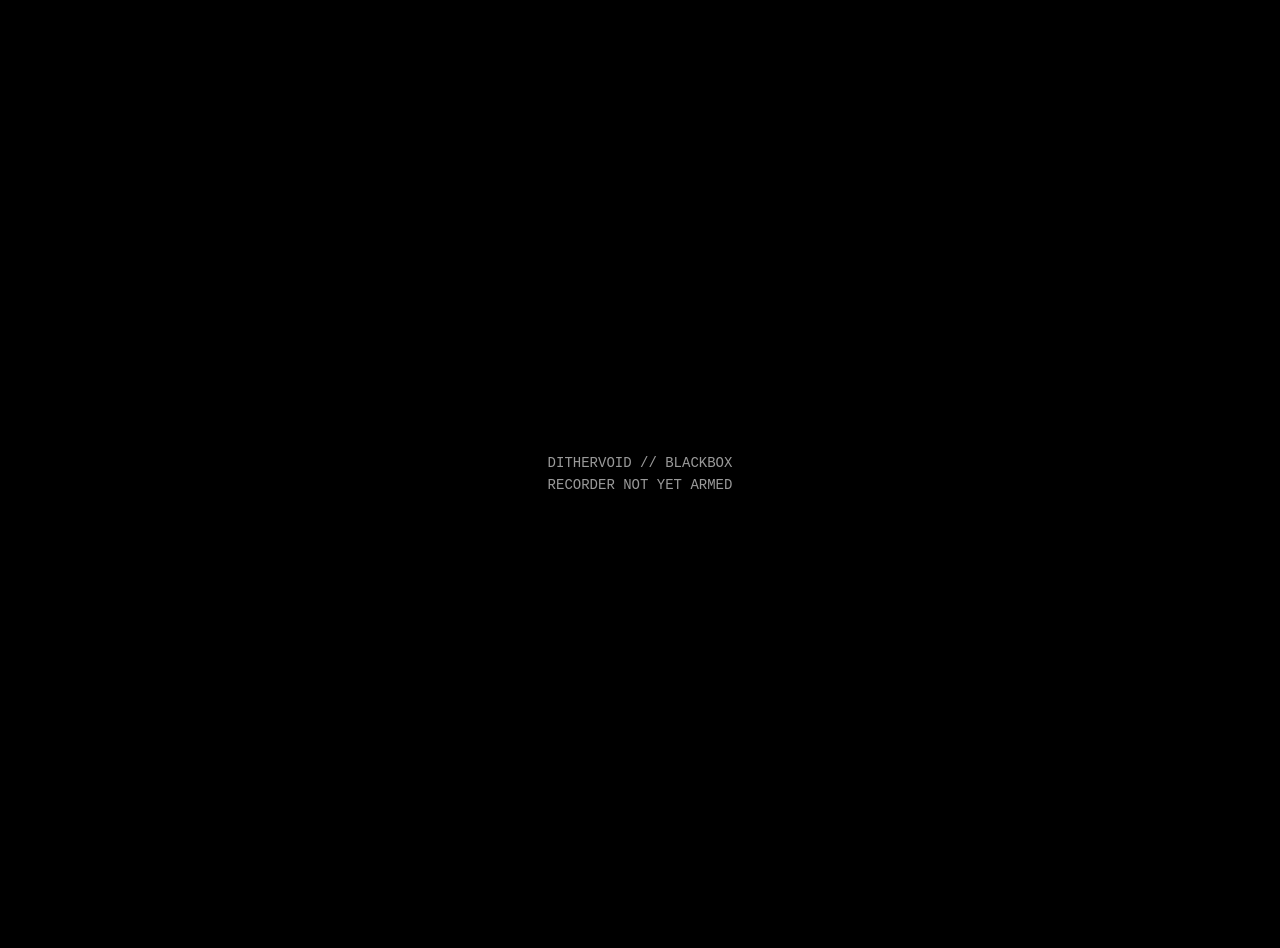
==== index.html @ be2c78d2 "Site placeholder Public repository for the BLACKBOX site, served by GitHub Pages. Placeholder page o" ====
<!doctype html>
<html lang="en">
<head>
<meta charset="utf-8">
<meta name="viewport" content="width=device-width, initial-scale=1">
<title>DITHERVOID // BLACKBOX</title>
<style>
  html,body{margin:0;height:100%;background:#000;color:#9a9a9a;font:14px/1.6 ui-monospace,Menlo,monospace}
  main{min-height:100%;display:flex;align-items:center;justify-content:center;text-align:center;padding:24px}
</style>
</head>
<body>
<main><div>DITHERVOID // BLACKBOX<br>RECORDER NOT YET ARMED</div></main>
</body>
</html>
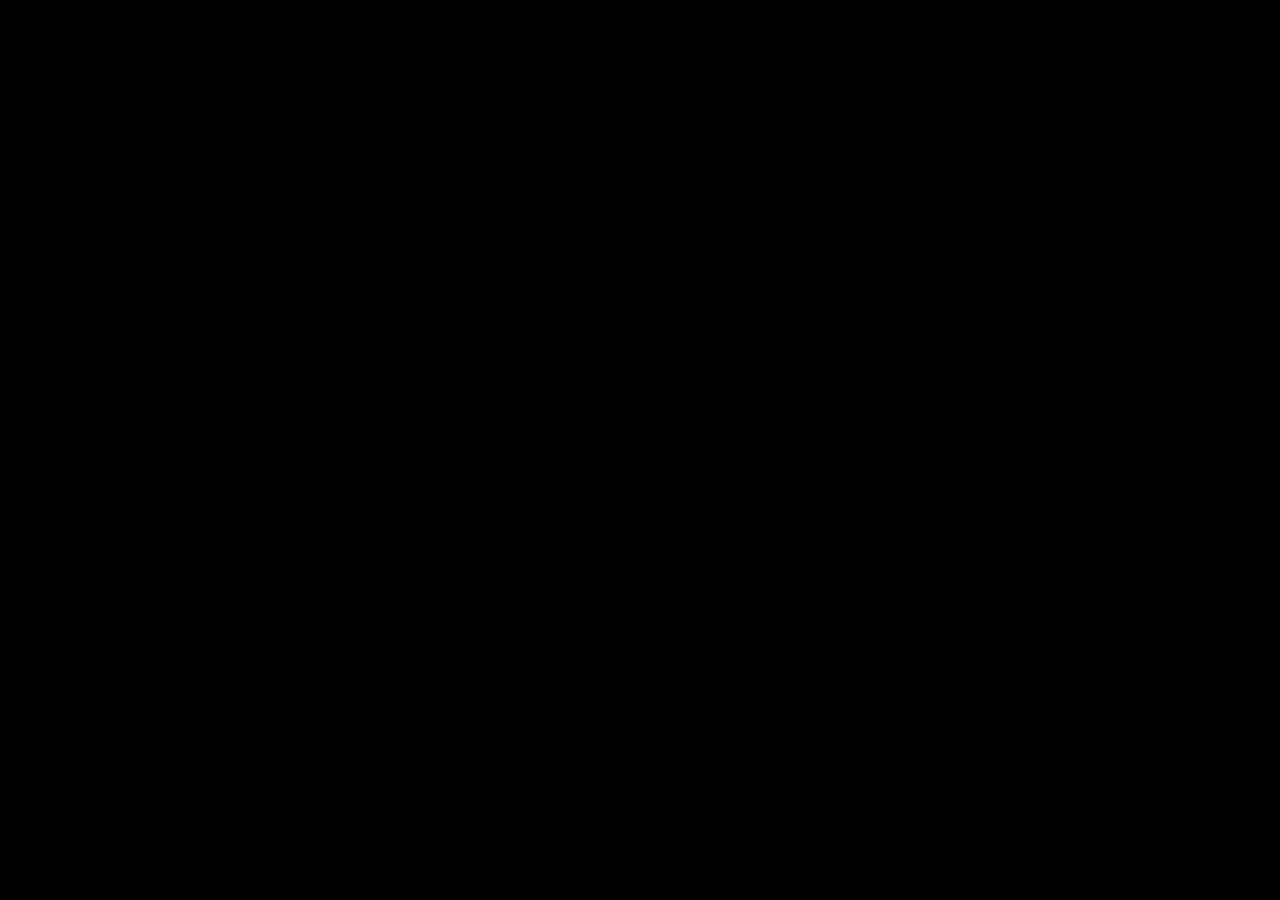
==== commit 6ed5459e: "Mint page v1: live records, window mint, 1/1 auction, generative share dialog with GIF capture Co-Au" ====
--- a/index.html
+++ b/index.html
@@ -2,14 +2,22 @@
 <html lang="en">
 <head>
 <meta charset="utf-8">
-<meta name="viewport" content="width=device-width, initial-scale=1">
+<meta name="viewport" content="width=device-width, initial-scale=1, viewport-fit=cover">
 <title>DITHERVOID // BLACKBOX</title>
-<style>
-  html,body{margin:0;height:100%;background:#000;color:#9a9a9a;font:14px/1.6 ui-monospace,Menlo,monospace}
-  main{min-height:100%;display:flex;align-items:center;justify-content:center;text-align:center;padding:24px}
-</style>
+<meta name="description" content="Every flight writes a record on Ethereum. Editions can be collected only while the plane is in the air.">
+<meta name="theme-color" content="#000000">
+<meta property="og:title" content="DITHERVOID // BLACKBOX">
+<meta property="og:description" content="Every flight writes a record on Ethereum. Editions can be collected only while the plane is in the air.">
+<link rel="preconnect" href="https://fonts.googleapis.com">
+<link rel="preconnect" href="https://fonts.gstatic.com" crossorigin>
+<link href="https://fonts.googleapis.com/css2?family=Silkscreen:wght@400;700&display=swap" rel="stylesheet">
+<link rel="stylesheet" href="style.css">
 </head>
 <body>
-<main><div>DITHERVOID // BLACKBOX<br>RECORDER NOT YET ARMED</div></main>
+<div id="app"></div>
+<noscript>JAVASCRIPT REQUIRED</noscript>
+<script src="https://cdn.jsdelivr.net/npm/ethers@6.13.4/dist/ethers.umd.min.js"></script>
+<script src="config.js"></script>
+<script src="app.js"></script>
 </body>
 </html>
--- a/style.css
+++ b/style.css
@@ -0,0 +1,75 @@
+:root{--bg:#000;--fg:#fff;--b1:#a0a0a0;--b2:#7a7a86;--b3:#55555e;--b4:#16161a}
+*{box-sizing:border-box;margin:0;padding:0}
+html{background:var(--bg);-webkit-text-size-adjust:100%}
+body{background:var(--bg);color:var(--fg);font-family:'Silkscreen',monospace;font-size:12px;line-height:1.7;letter-spacing:.04em;text-transform:uppercase;overflow-x:hidden;min-height:100vh;word-break:break-word}
+a{color:var(--b1);text-decoration:none}
+a:hover{color:var(--fg)}
+button{font:inherit;letter-spacing:inherit;text-transform:uppercase;background:transparent;color:var(--fg);border:1px solid var(--b3);padding:10px 14px;cursor:pointer;min-height:40px;border-radius:0}
+button:hover:not(:disabled){border-color:var(--fg)}
+button:disabled{color:var(--b3);cursor:default}
+button.pri{background:var(--fg);color:#000;border-color:var(--fg)}
+button.pri:disabled{background:var(--b4);color:var(--b3);border-color:var(--b3)}
+input{font:inherit;letter-spacing:inherit;background:#000;color:var(--fg);border:1px solid var(--b3);padding:10px;min-height:40px;border-radius:0;width:100%;min-width:0}
+.wrap{max-width:560px;margin:0 auto;padding:16px 16px 64px}
+header{display:flex;justify-content:space-between;align-items:flex-start;gap:12px;margin-bottom:24px}
+h1{font-size:16px;font-weight:700;line-height:1.3}
+.by{color:var(--b2);margin-top:4px}
+.net{color:var(--b2)}
+.intro{color:var(--b1);margin-bottom:24px}
+.intro p{margin-bottom:6px}
+.intro b{color:var(--fg);font-weight:400}
+.dim{color:var(--b2)}
+.faint{color:var(--b3)}
+.bar{display:flex;flex-wrap:wrap;gap:8px;margin-bottom:16px}
+.openin{display:none;margin-bottom:24px}
+.openin.on{display:block}
+.openin .bar{margin:8px 0 0}
+.unarmed{padding:48px 0;text-align:center}
+.unarmed h2{font-size:16px;font-weight:700;color:var(--fg);margin-bottom:8px}
+.card{padding:24px 0;scroll-margin-top:12px}
+.card.hl{background:var(--b4);margin:0 -16px;padding:24px 16px}
+.card.hl .lbl:before{content:"> "}
+.art{position:relative;width:100%;aspect-ratio:1/1;background:#000;overflow:hidden;border:0;outline:0}
+.art img,.art iframe{position:absolute;inset:0;width:100%;height:100%;border:0;outline:0;display:block;background:#000}
+.art img{image-rendering:pixelated}
+.art iframe{opacity:0;transition:opacity .4s}
+.art iframe.on{opacity:1}
+.art .empty{position:absolute;inset:0;display:flex;align-items:center;justify-content:center;color:var(--b3);text-align:center;padding:16px}
+.row{display:flex;justify-content:space-between;align-items:baseline;gap:12px;margin-top:12px}
+.lbl{font-size:14px;font-weight:700}
+.st{color:var(--b1)}
+.st.live{color:var(--fg)}
+.kv{display:flex;justify-content:space-between;gap:12px;color:var(--b2)}
+.kv span:last-child{color:var(--fg);text-align:right}
+.route{font-size:14px;margin-top:8px}
+.msg{color:var(--b1);margin-top:8px;min-height:1em}
+.msg.err{color:var(--fg)}
+.act{margin-top:12px;display:flex;gap:8px;flex-wrap:wrap}
+.act button.pri{flex:1 1 auto}
+.toks{margin-top:12px;display:flex;flex-wrap:wrap;gap:4px 12px;color:var(--b2)}
+.toks .t{white-space:nowrap}
+.toks .t b{color:var(--fg);font-weight:400}
+.toks button{min-height:0;padding:0 6px;font-size:11px;border-color:var(--b3)}
+.sec{margin-top:8px;padding-top:24px}
+.sec h2{font-size:14px;font-weight:700;margin-bottom:12px}
+.bidrow{display:flex;gap:8px;margin-top:12px}
+.bidrow input{flex:1 1 auto}
+.empty-l{color:var(--b2);padding:24px 0}
+footer{margin-top:48px;color:var(--b3)}
+footer a{color:var(--b2)}
+#dlg{position:fixed;inset:0;background:rgba(0,0,0,.96);z-index:50;display:none;overflow-y:auto;-webkit-overflow-scrolling:touch}
+#dlg.on{display:block}
+#dlg .in{max-width:420px;margin:0 auto;padding:16px 16px 48px}
+#dlg .top{display:flex;justify-content:space-between;align-items:center;margin-bottom:12px}
+#dlg .step{margin-top:16px}
+#dlg .step .h{color:var(--b2);margin-bottom:6px}
+#dlg .step button{width:100%}
+#dlg .prog{height:4px;background:var(--b4);margin-top:8px;display:none}
+#dlg .prog i{display:block;height:100%;width:0;background:var(--fg)}
+#dlg .tw{margin-top:8px;color:var(--b1);text-transform:none;user-select:text;white-space:pre-wrap}
+#dlg .grid{display:grid;grid-template-columns:1fr 1fr;gap:8px;margin-top:8px}
+#dlg .grid button{padding:10px 6px}
+#picker{position:fixed;inset:0;background:rgba(0,0,0,.92);z-index:60;display:none;align-items:center;justify-content:center;padding:16px}
+#picker.on{display:flex}
+#picker .box{width:100%;max-width:360px;display:flex;flex-direction:column;gap:8px}
+#picker img{width:16px;height:16px;vertical-align:middle;margin-right:8px}
